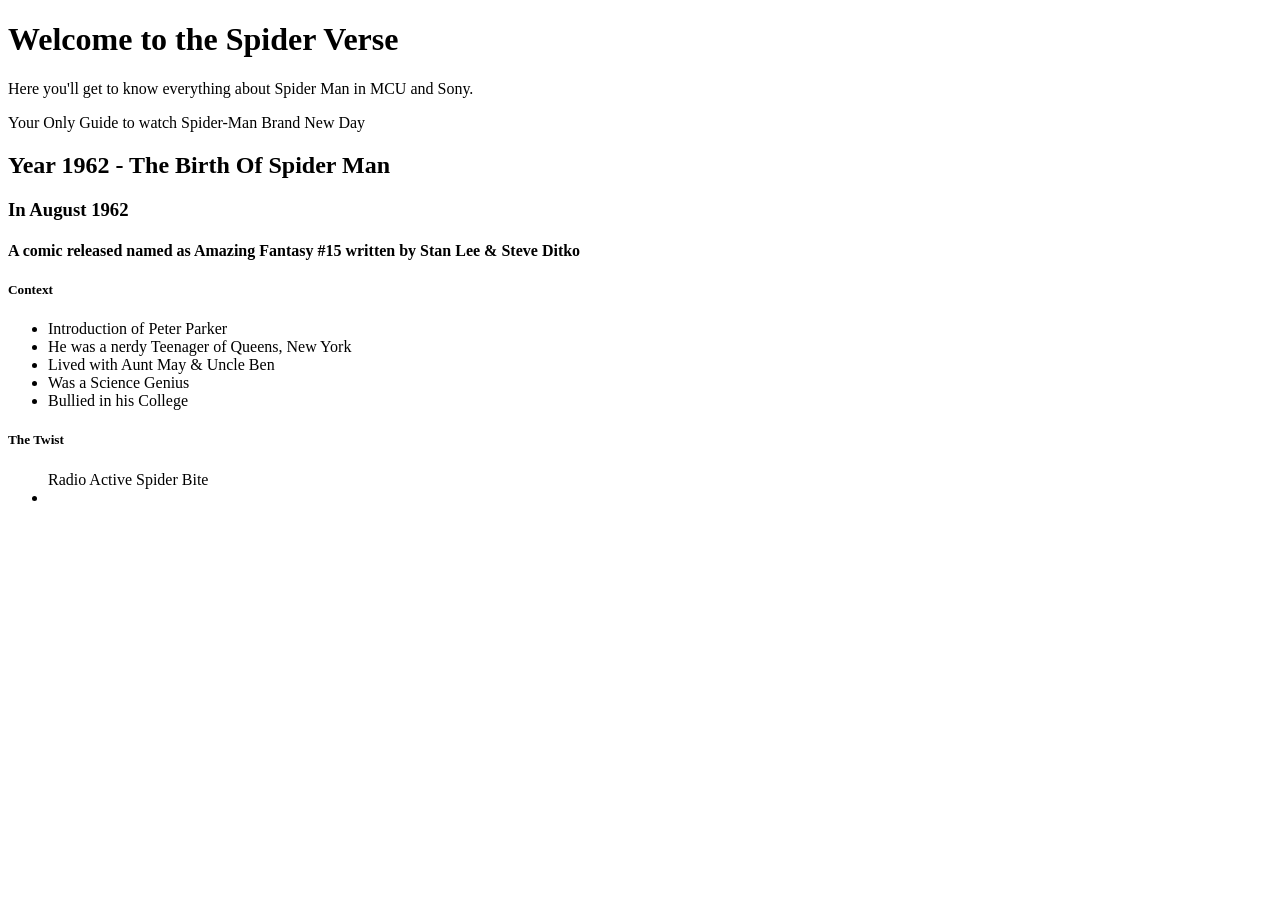
==== index.html @ a9b60e1c "Year 1962 Done Yayyyyy" ====
<!DOCTYPE html>

<html lang="en">

    <head>

        <title>The Spider Man Verse</title>
        <link rel="stylesheet" href="style.css">

    </head>

    <body>

        <h1>Welcome to the Spider Verse</h1>
        <p>Here you'll get to know everything about Spider Man in MCU and Sony.</p>
        <p>Your Only Guide to watch Spider-Man Brand New Day</p>

        <h2>Year 1962 - The Birth Of Spider Man</h2>

        <h3>In August 1962</h3>

        <h4>A comic released named as Amazing Fantasy #15 written by Stan Lee & Steve Ditko</h4>

        <h5>Context</h5>
        <ul>

            <li>Introduction of Peter Parker</li>
            <li>He was a nerdy Teenager of Queens, New York</li>
            <li>Lived with Aunt May & Uncle Ben</li>
            <li>Was a Science Genius</li>
            <li>Bullied in his College</li>


        </ul>

        <h5>The Twist</h5>
        <ul> Radio Active Spider Bite

            <li></li>

        </ul>

    </body>

</html>
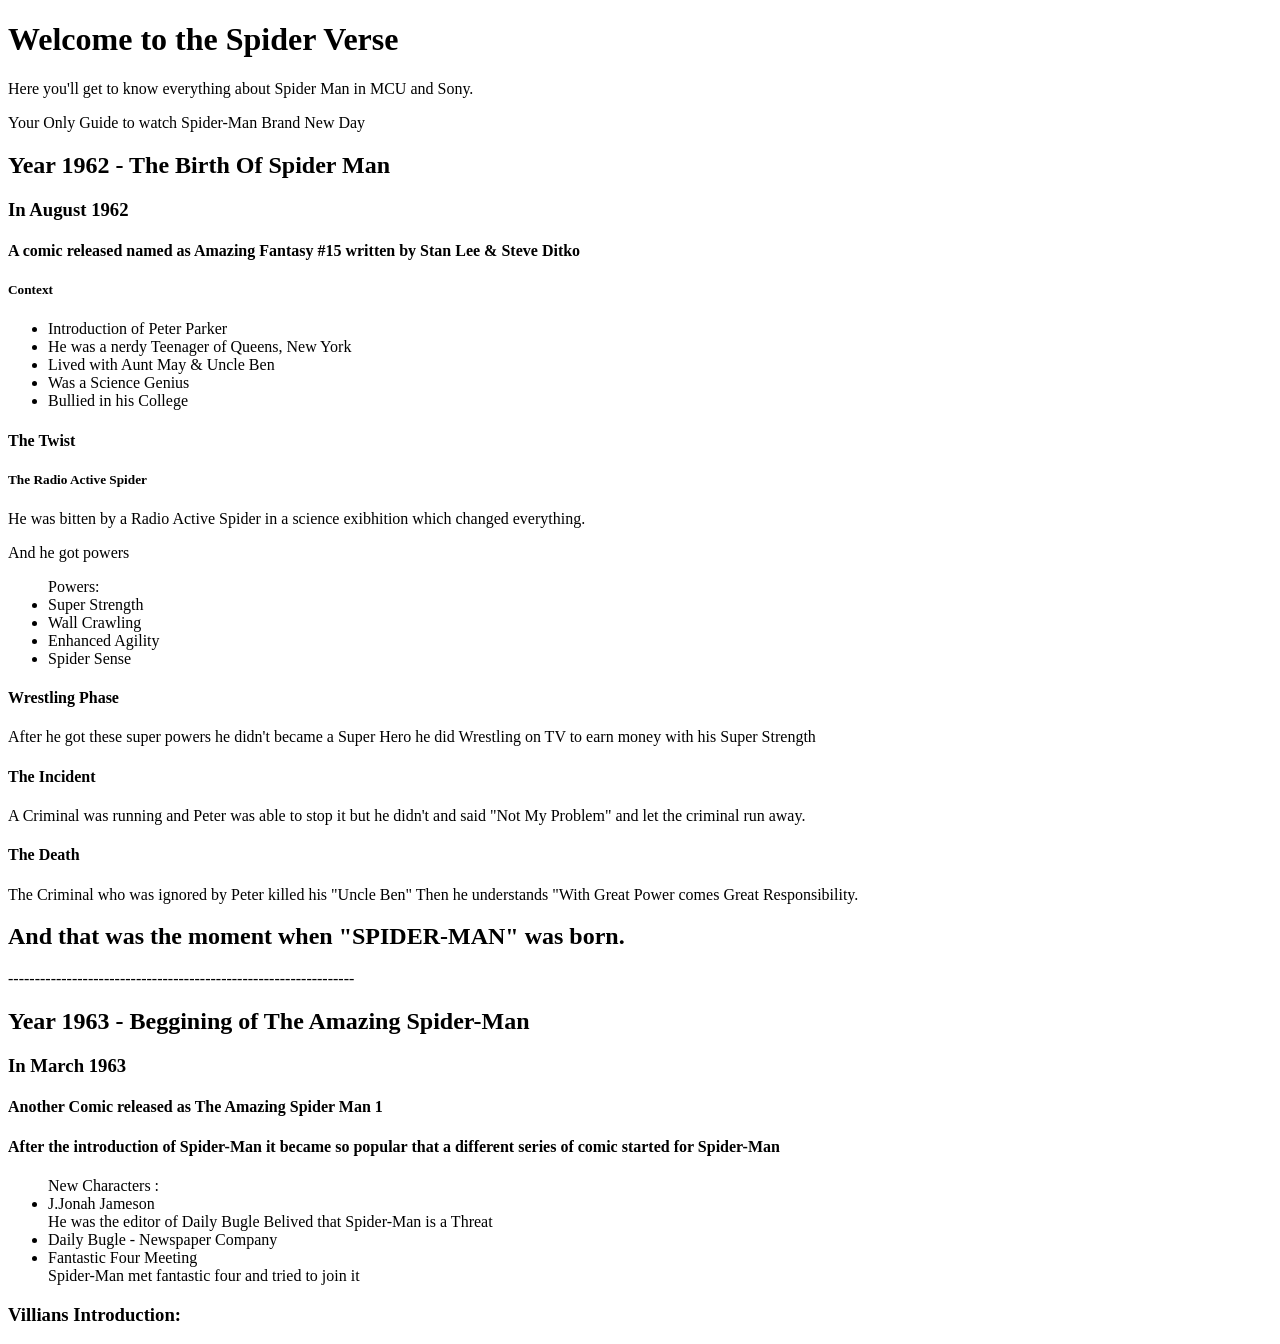
==== commit dc76782a: "written till year 1964 and i forgot to commit yesterday so yeh now i'll won't forget itttttt & i hav" ====
--- a/index.html
+++ b/index.html
@@ -33,12 +33,58 @@
 
         </ul>
 
-        <h5>The Twist</h5>
-        <ul> Radio Active Spider Bite
+        <h4>The Twist</h4>
+        <h5>The Radio Active Spider</h5>
 
-            <li></li>
+        <p>He was bitten by a Radio Active Spider in a science exibhition which changed everything.</p>
+        <p>And he got powers</p>
+
+        <ul>Powers:
+
+            <li>Super Strength</li>
+            <li>Wall Crawling</li>
+            <li>Enhanced Agility</li>
+            <li>Spider Sense</li>
 
         </ul>
+
+        <h4>Wrestling Phase</h4>
+
+        <p>After he got these super powers he didn't became a Super Hero he did Wrestling on TV to earn money with his Super Strength</p>
+
+        <h4>The Incident</h4>
+
+        <p>A Criminal was running and Peter was able to stop it but he didn't and said "Not My Problem" and let the criminal run away.</p>
+
+        <h4>The Death</h4>
+
+        <p>The Criminal who was ignored by Peter killed his "Uncle Ben" Then he understands "With Great Power comes Great Responsibility. </p>
+
+        <h2>And that was the moment when "SPIDER-MAN" was born.</h2>
+
+        -----------------------------------------------------------------
+        <h2>Year 1963 - Beggining of The Amazing Spider-Man</h2>
+
+        <h3>In March 1963</h3>
+
+        <h4>Another Comic released as The Amazing Spider Man 1</h4>
+
+        <h4>After the introduction of Spider-Man it became so popular that a different series of comic started for Spider-Man</h4>
+
+        <ul>New Characters :
+
+            <li>J.Jonah Jameson</li>
+                He was the editor of Daily Bugle
+                Belived that Spider-Man is a Threat
+
+            <li>Daily Bugle - Newspaper Company</li>
+
+            <li>Fantastic Four Meeting</li>
+                Spider-Man met fantastic four and tried to join it
+
+        </ul>
+
+        <h3>Villians Introduction:</h3>
 
     </body>
 
